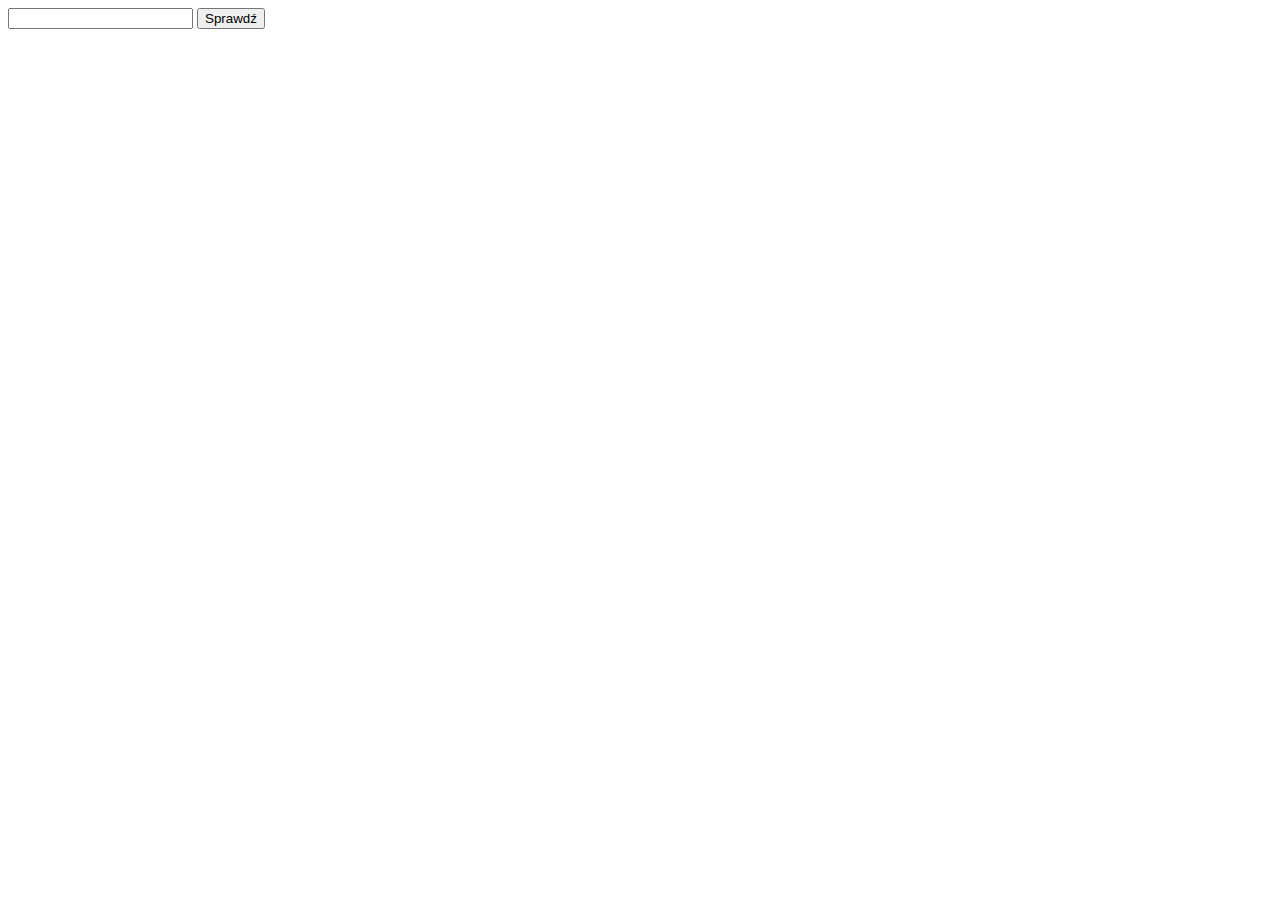
==== index.html @ 99eac58b "Rename zadaniejs/zadanie_js.html to index.html" ====
<!DOCTYPE html>
<html lang="pl">

<head>
<title>pierwszy JavaScript</title>
	<meta charset="utf-8" />
	
	
</head>

<body>

	<input type="text" id="pole" />
	<input type="submit" value="Sprawdź" onclick="sprawdz()"/>
	<div id="wynik"></div>
	<script src="script.js"></script>
</body>

</html>
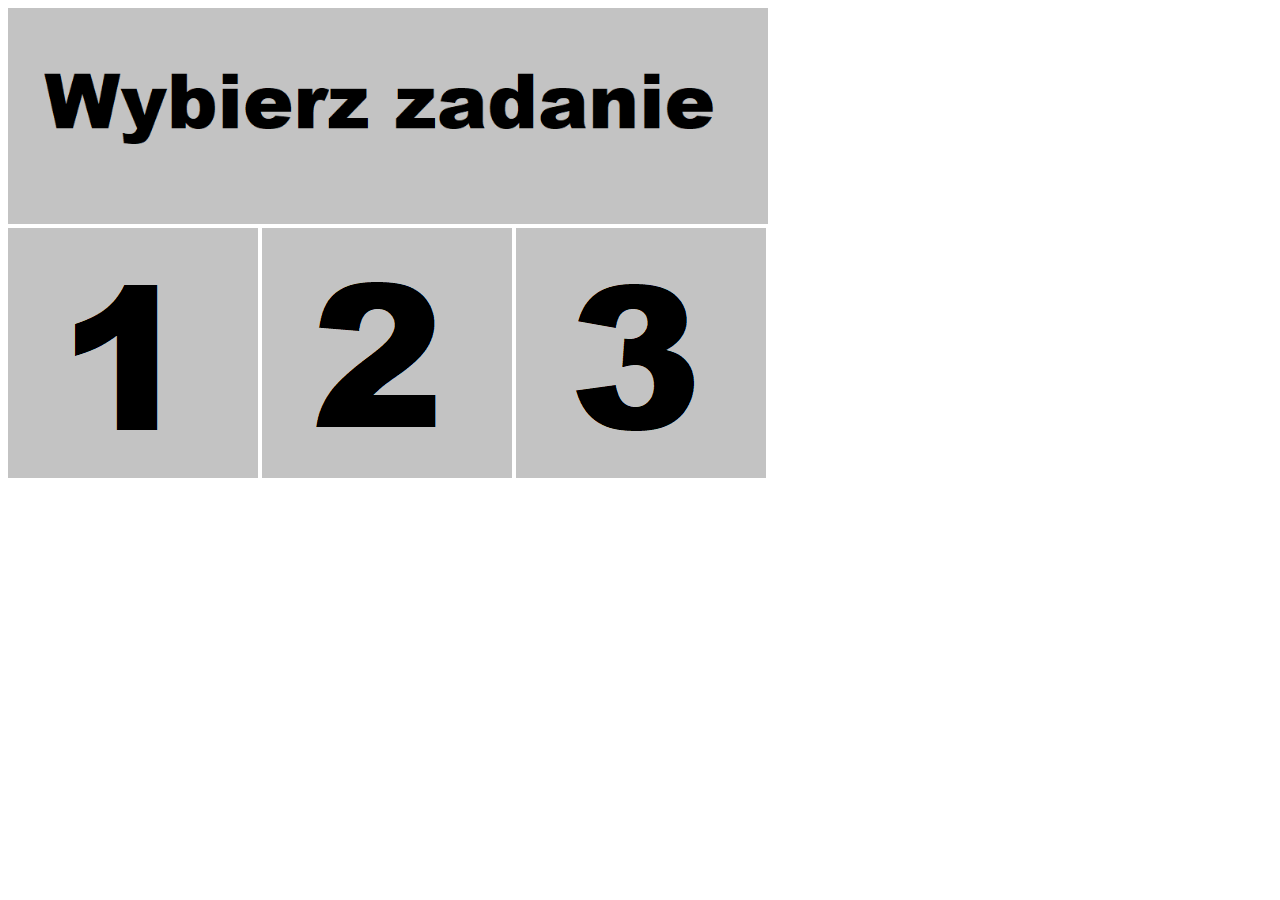
==== commit 5cdf83d4: "Add files via upload" ====
--- a/index.html
+++ b/index.html
@@ -2,18 +2,17 @@
 <html lang="pl">
 
 <head>
-<title>pierwszy JavaScript</title>
+<title>strona główna</title>
 	<meta charset="utf-8" />
 	
 	
 </head>
 
 <body>
-
-	<input type="text" id="pole" />
-	<input type="submit" value="Sprawdź" onclick="sprawdz()"/>
-	<div id="wynik"></div>
-	<script src="script.js"></script>
+<img src="tytul.png" alt="Zadanie 2" width="760px"><br>
+<a href="https://mateuszek2.github.io/informatyka/index.html"><img src="1zadanie.png" alt="Zadanie 2"></a>
+<a href="https://mateuszek2.github.io/zadaniejs/index.html"><img src="2zadanie.png" alt="Zadanie 2"></a>
+<a href=""><img src="3zadanie.png" alt="Zadanie 2"></a>
 </body>
 
-</html>
+</html>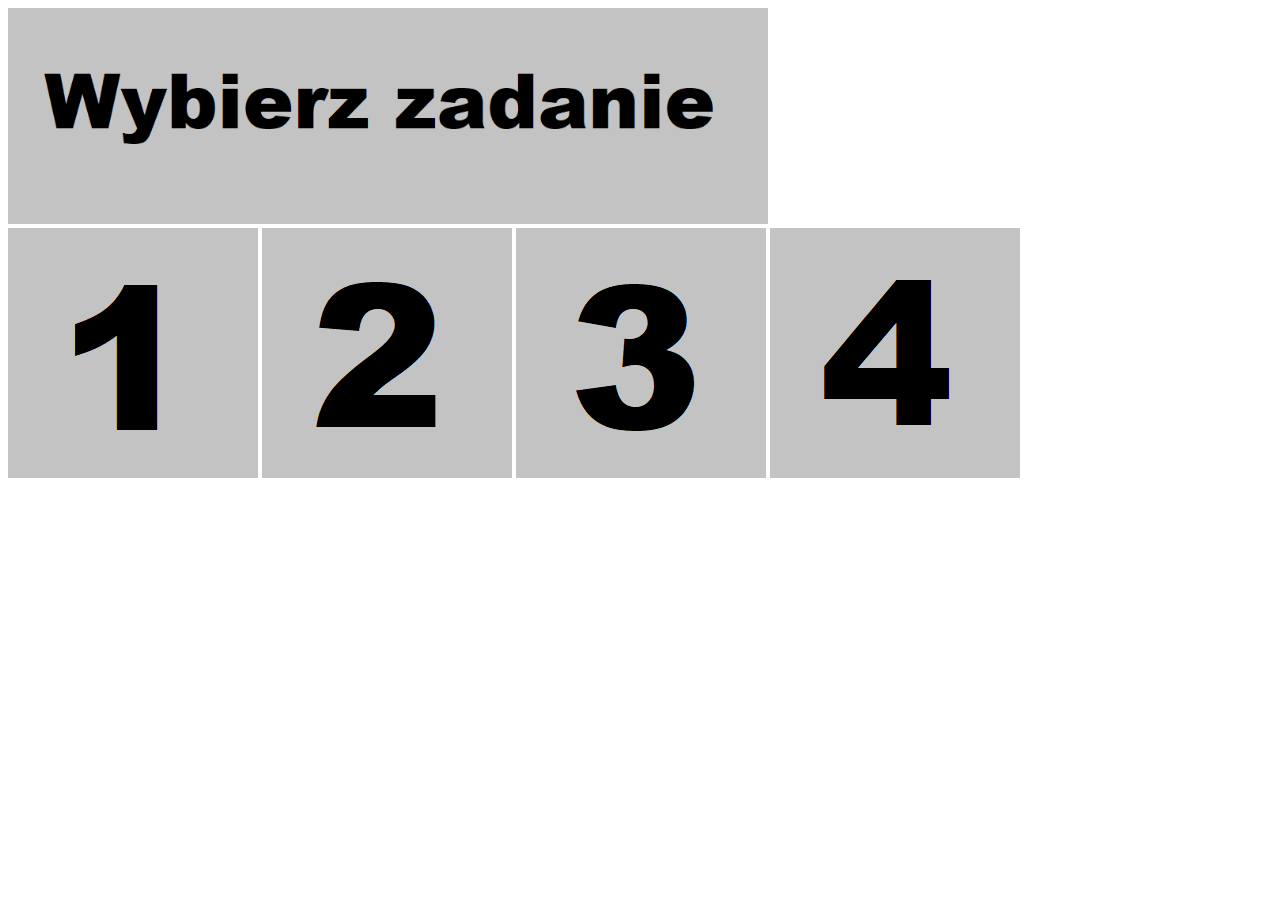
==== commit 531923be: "Add files via upload" ====
--- a/index.html
+++ b/index.html
@@ -10,9 +10,10 @@
 
 <body>
 <img src="tytul.png" alt="Zadanie 2" width="760px"><br>
-<a href="https://mateuszek2.github.io/informatyka/index.html"><img src="1zadanie.png" alt="Zadanie 2"></a>
+<a href="https://mateuszek2.github.io/informatyka/index.html"><img src="1zadanie.png" alt="Zadanie 1"></a>
 <a href="https://mateuszek2.github.io/zadaniejs/index.html"><img src="2zadanie.png" alt="Zadanie 2"></a>
-<a href=""><img src="3zadanie.png" alt="Zadanie 2"></a>
+<a href="https://mateuszek2.github.io/zadanie3/index.html"><img src="3zadanie.png" alt="Zadanie 3"></a>
+<a href="https://mateuszek2.github.io/zadanie4/index.html"><img src="4zadanie.png" alt="Zadanie 4"></a>
 </body>
 
 </html>